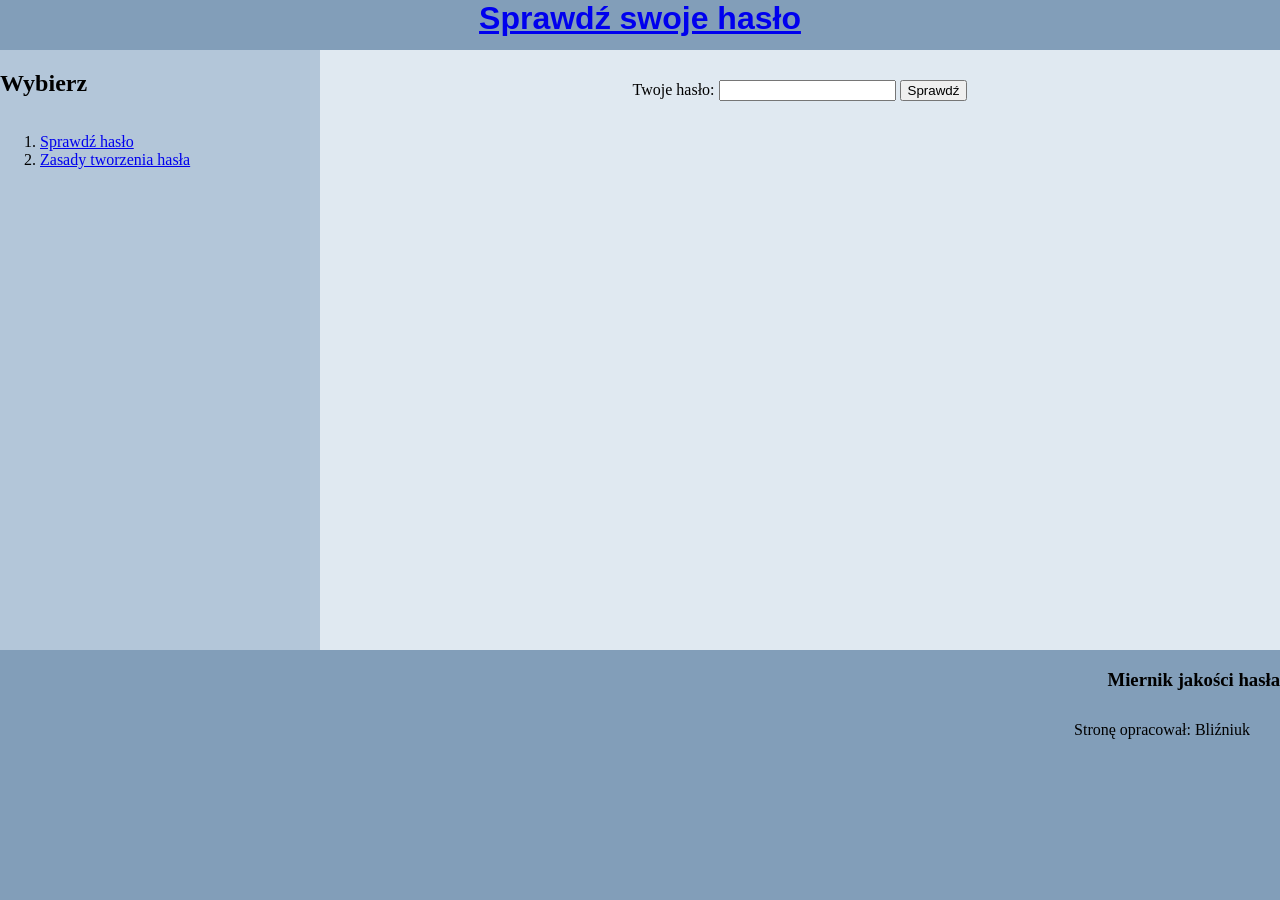
==== haslo.html @ a296d443 "initial commit" ====
<!DOCTYPE html>
<html lang="pl">
    <head>
        <meta charset="UTF-8" />
        <meta http-equiv="X-UA-Compatible" content="IE=edge" />
        <meta name="viewport" content="width=device-width, initial-scale=1.0" />
        <meta name="description" content="Miernik jakości hasła" />
        <meta
            name="keywords"
            content="hasło, jakość hasła, miernik jakości hasła"
        />
        <title>Miernik jakości hasła</title>
        <link rel="stylesheet" href="/styl.css" />
        <script src="scripts/zxcvbn/zxcvbn-ts.js"></script>
        <script src="scripts/zxcvbn/languages/common/zxcvbn-ts.js"></script>
        <script src="scripts/zxcvbn/languages/en/zxcvbn-ts.js"></script>
        <script src="scripts/main.js"></script>
    </head>
    <body>
        <nav class="left">
            <h2>Wybierz</h2>
            <ol>
                <li><a href="haslo.html">Sprawdź hasło</a></li>
                <li><a href="zasady.html">Zasady tworzenia hasła</a></li>
            </ol>
        </nav>
        <header class="banner">
            <h1><a href="index.html">Sprawdź swoje hasło</a></h1>
        </header>
        <main class="right">
            <p class="password-input-group">
                Twoje hasło:
                <input id="password-input" type="password" />
                <button id="password-button">Sprawdź</button>
            </p>
            <output id="password-output"></output>
        </main>
        <footer>
            <h3>Miernik jakości hasła</h3>
            <p>Stronę opracował: Bliźniuk</p>
        </footer>
    </body>
</html>
---- styl.css ----
body {
    display: grid;
    grid-template-areas:
        "header header"
        "nav main"
        "footer footer";
    grid-template-rows: 50px 600px 1fr;
    grid-template-columns: 25% 75%;
    min-height: 100vh;
    margin: 0;
    padding: 0;
    place-items: start;
}
nav {
    display: grid;
    grid-template-columns: 1fr;
    grid-template-rows: min-content;

    grid-area: nav;
    align-self: start;
    width: 100%;
    background-color: #b3c6d9;
    height: 100%;
}
footer {
    grid-area: footer;
    text-align: right;
    width: 100%;
    background-color: #829eb9;
    height: 100%;
}
p {
    margin: 30px;
}
header {
    grid-area: header;
    text-align: center;
    width: 100%;
    background-color: #829eb9;
    font-family: Arial;
    height: 50px;
    height: 100%;
}
header > h1 {
    margin: 0;
}
main {
    grid-area: main;
    min-width: 100%;
    max-width: 100%;
    width: 100%;
    height: 100%;
    align-self: start;
    justify-self: center;
    display: grid;
    background-color: #e0e9f1;
    text-align: center;
    grid-template-rows: min-content;
}
h1 {
    text-align: center;
}
.center-image {
    justify-self: center;
    margin: 30px;
    padding: 10px;
    border: 2px dashed #b3c6d9;
}

table {
    margin: 30px;
    border: 2px solid;
    width: 70%;
}
th {
    background-color: #b3c6d9;
    border: 2px solid;
}
td {
    border: 2px solid;
}
tr:hover,
tr:hover > th {
    background-color: blue;
    color: white;
}

.password-input-group {
    height: 50px;
}
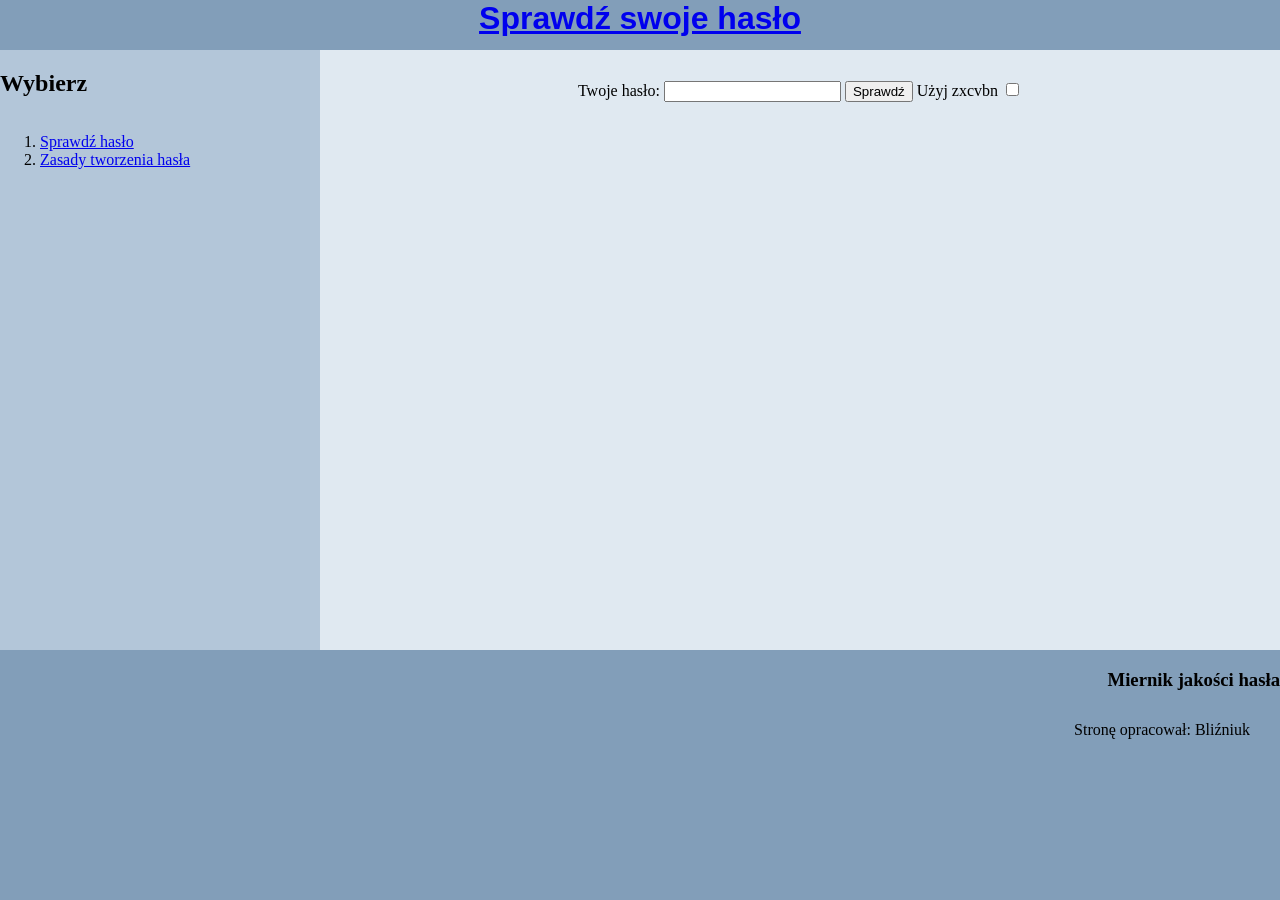
==== commit e14fb96c: "feat: add proper zxcvbn support" ====
--- a/haslo.html
+++ b/haslo.html
@@ -30,8 +30,18 @@
         <main class="right">
             <p class="password-input-group">
                 Twoje hasło:
-                <input id="password-input" type="password" />
+                <input
+                    name="password-input"
+                    id="password-input"
+                    type="password"
+                />
                 <button id="password-button">Sprawdź</button>
+                <label for="zxcvbn-checkbox">Użyj zxcvbn</label>
+                <input
+                    type="checkbox"
+                    name="zxcvbn-checkbox"
+                    id="zxcvbn-checkbox"
+                />
             </p>
             <output id="password-output"></output>
         </main>
